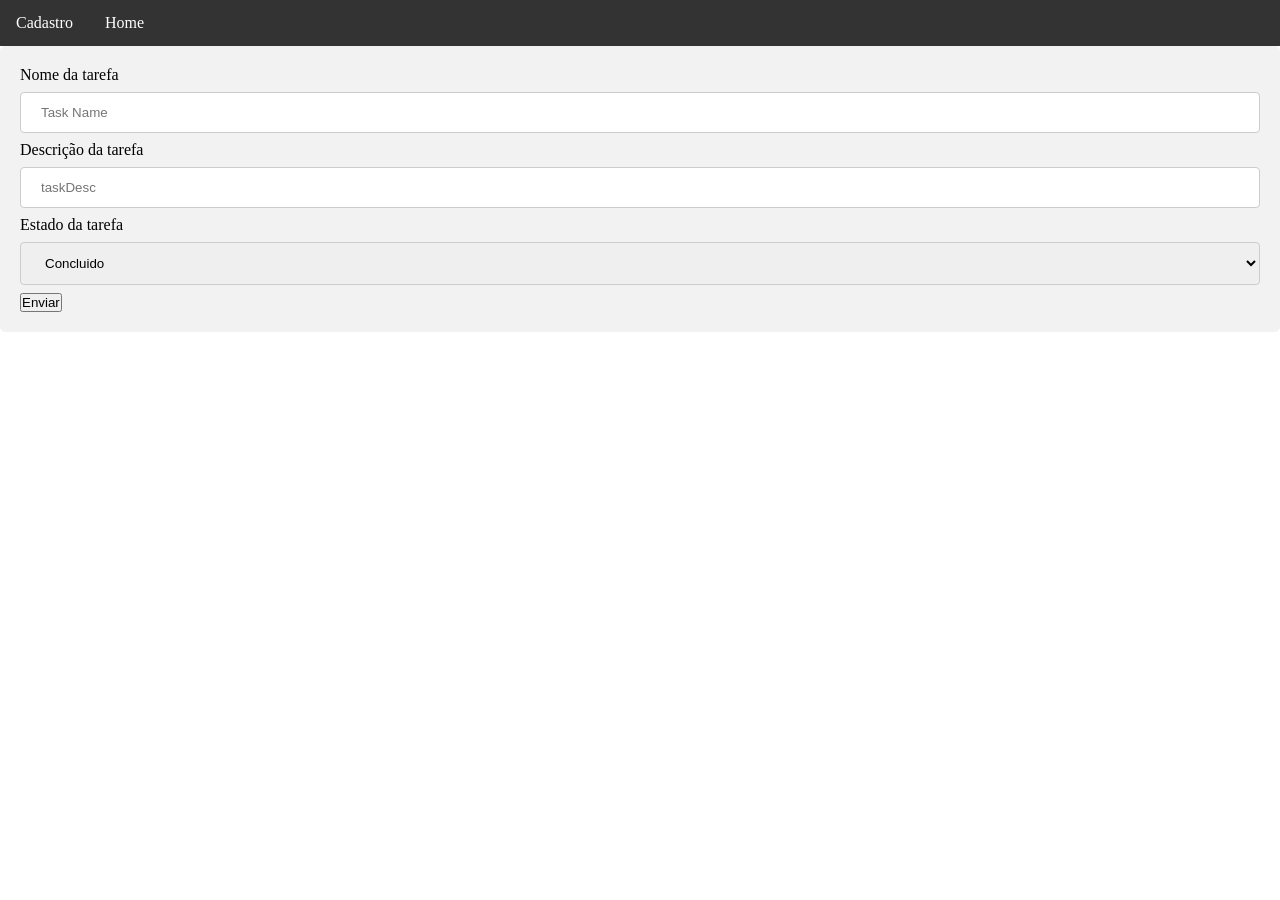
==== ESTUDOS/TaskList-JavaSpring/src/main/resources/templates/TaskView/Cadastro.html @ f64d315c "upando o incio do estudos com spring" ====
<!DOCTYPE html>
<html xmlns:th="http://thymeleaf.org"
      xmlns:layout="http://www.ultraq.net.nz/thymeleaf/layout">
<head>
    <meta charset="UTF-8">
    <meta name="viewport" content="width=device-width, initial-scale=1.0">
    <title>Cadastro</title>
    <link rel="stylesheet" href="../../static/Father.css">
</head>
<body>
        <!--Criação da NavBar-->
        <div class="DivWithNav">
            <nav>
                <ul>
                    <li><a href="/Cadastro">Cadastro</a></li>
                    <li><a href="/">Home</a></li>
                </ul>
            </nav>
    </div>
    
<div class="inputsDiv">
    <form action="">
        <label for="taskName">Nome da tarefa</label>
        <input type="text" id="taskName" name="taskName" placeholder="Task Name">
        <br>

        <label for="taskDesc">Descrição da tarefa</label>
        <input type="text" id="taskDesc" name="taskDesc" placeholder="taskDesc">
        <br>
    
        <label for="taskStatus">Estado da tarefa</label>
        <select id="taskStatus" name="taskStatus">
          <option value="Concluido">Concluido</option>
          <option value="Inicializado">Inicializado</option>
          <option value="construindo">construindo</option>
        </select>
        <br>
        
        <button type="submit">Enviar</button>
    </form>
</div>
</body>
</html>
---- ESTUDOS/TaskList-JavaSpring/src/main/resources/static/Father.css ----
@import url(inputForm.css);
@import url(style.css);
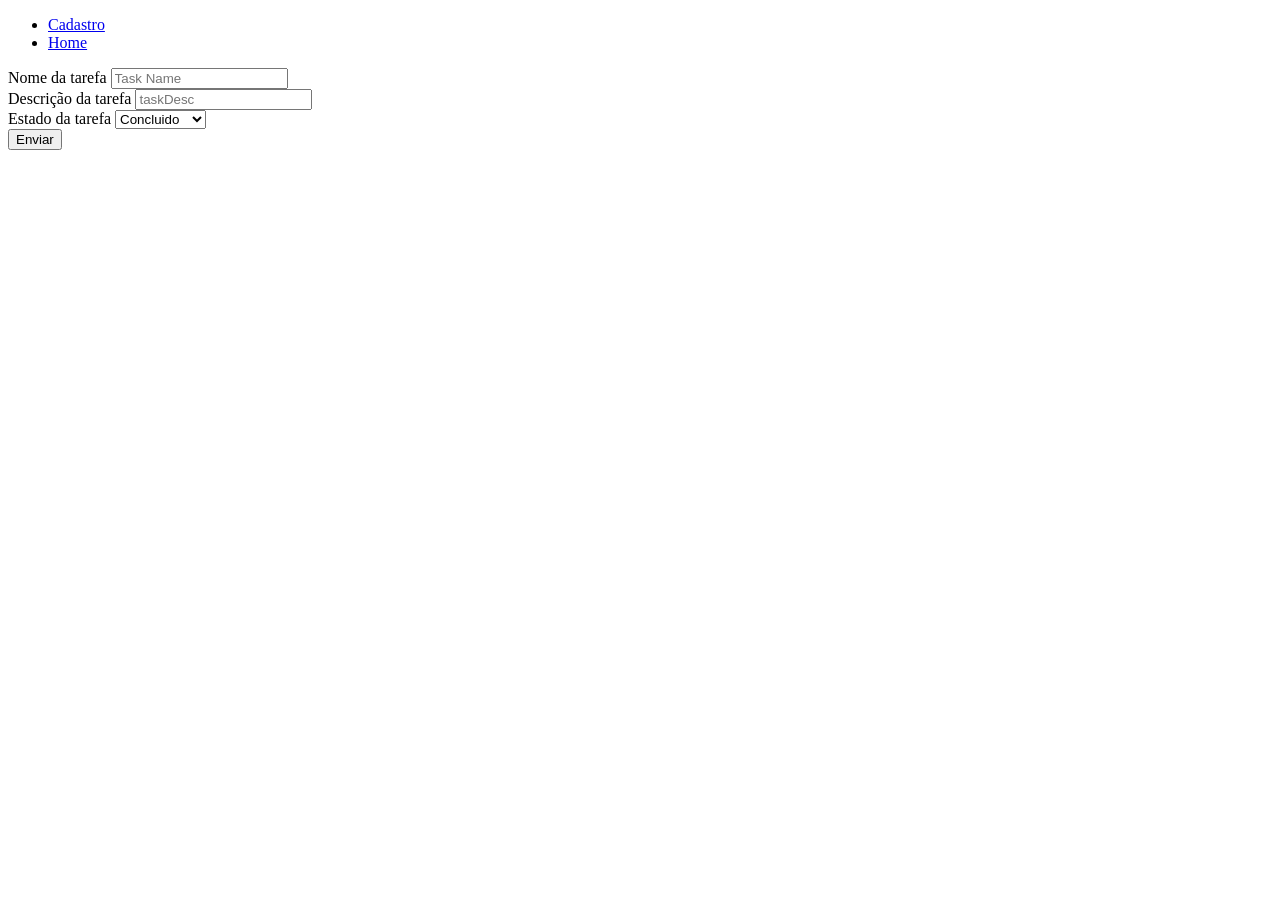
==== commit 3ab04d43: "upando meu script porco de trojan" ====
--- a/ESTUDOS/TaskList-JavaSpring/src/main/resources/templates/TaskView/Cadastro.html
+++ b/ESTUDOS/TaskList-JavaSpring/src/main/resources/templates/TaskView/Cadastro.html
@@ -5,7 +5,7 @@
     <meta charset="UTF-8">
     <meta name="viewport" content="width=device-width, initial-scale=1.0">
     <title>Cadastro</title>
-    <link rel="stylesheet" href="../../static/Father.css">
+    <link th:href="@{../Css/Father.css}" rel="stylesheet" />
 </head>
 <body>
         <!--Criação da NavBar-->
